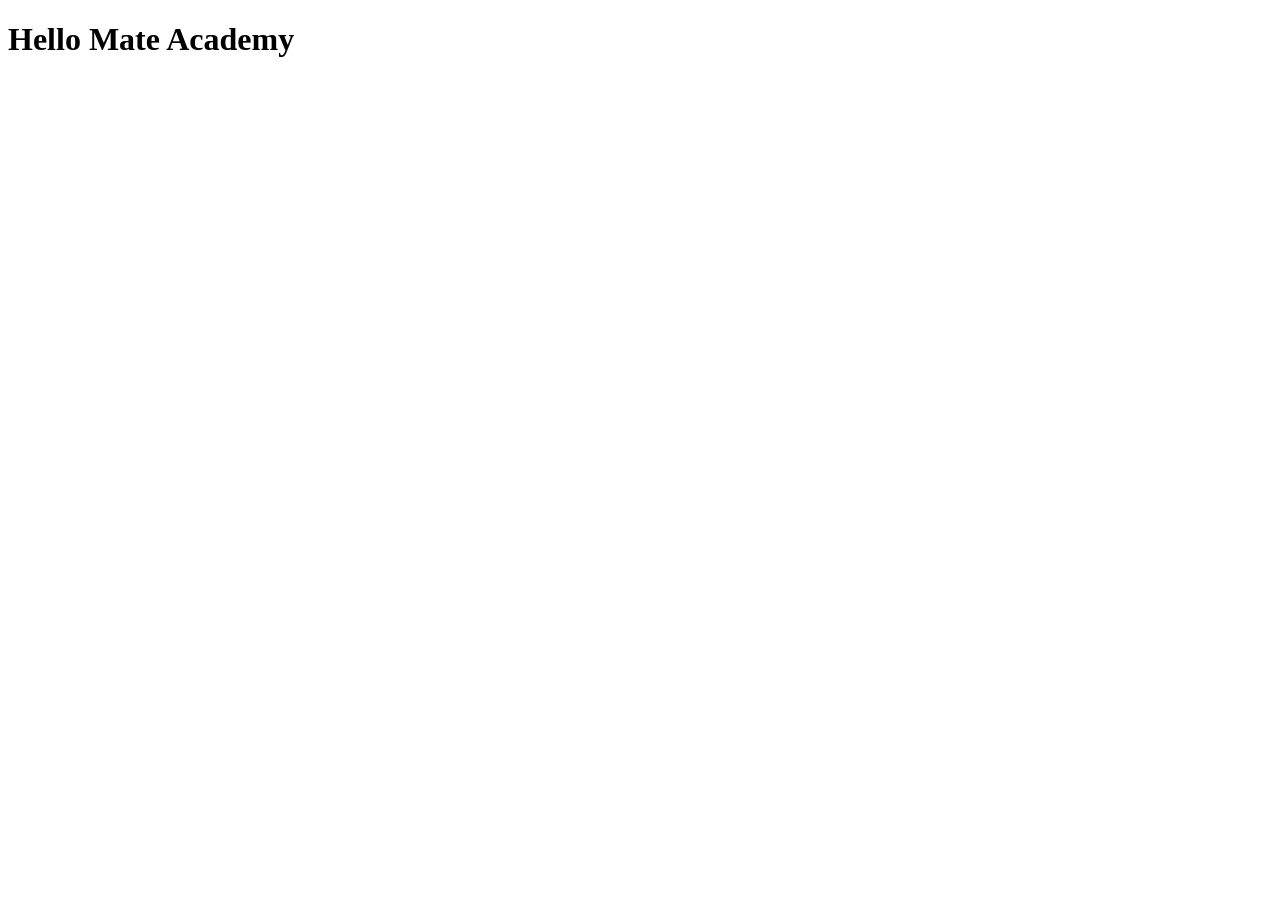
==== src/index.html @ 73d6ee36 "Initial commit" ====
<!DOCTYPE html>
<html lang="en">
  <head>
    <meta charset="UTF-8">
    <meta name="viewport" content="width=device-width, initial-scale=1.0">
    <title>Title</title>
    <link rel="stylesheet" href="./styles/main.css">
  </head>
  <body>
    <h1>Hello Mate Academy</h1>
    <script type="text/javascript" src="scripts/main.js"></script>
  </body>
</html>
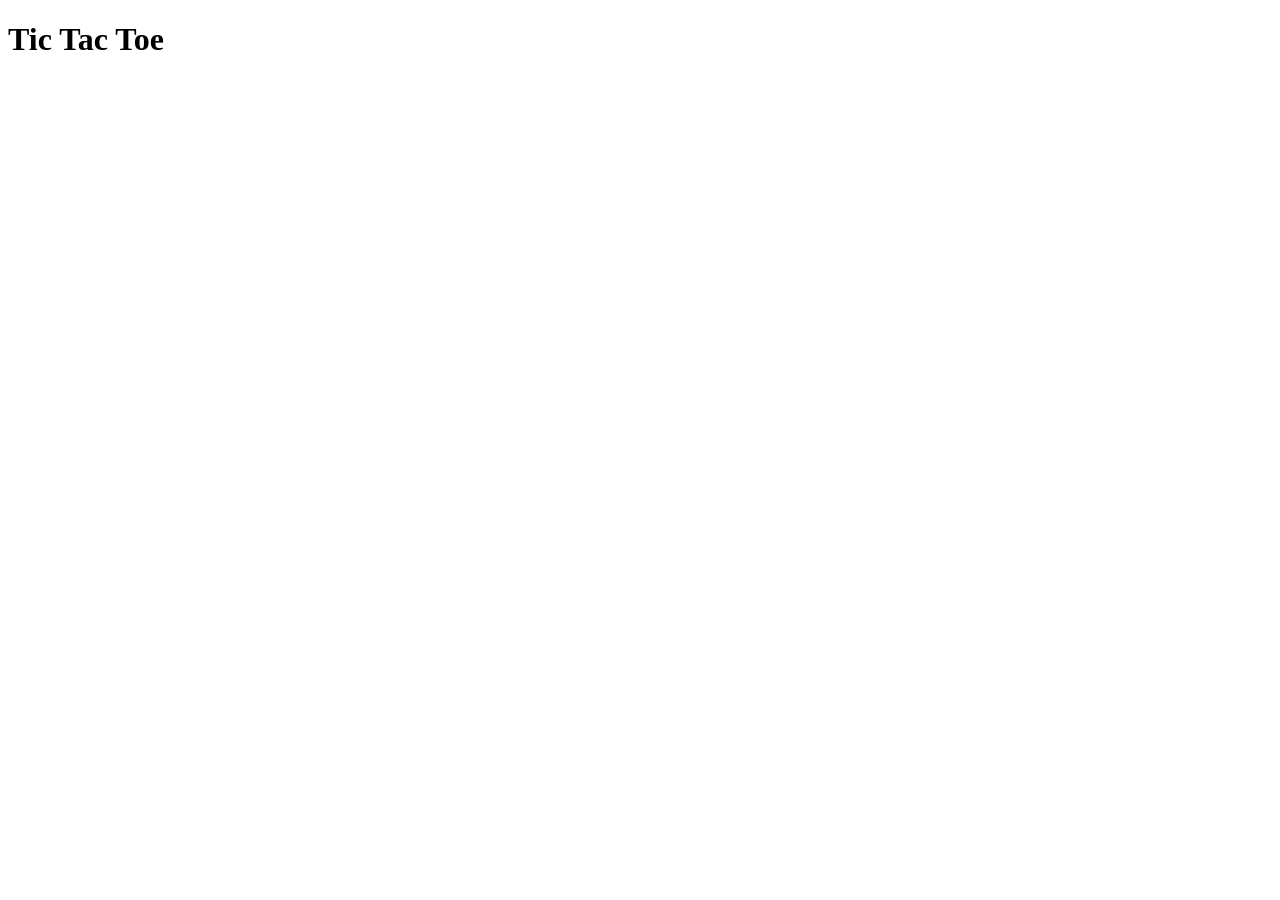
==== commit 42914b2e: "solution v0.1" ====
--- a/src/index.html
+++ b/src/index.html
@@ -7,7 +7,8 @@
     <link rel="stylesheet" href="./styles/main.css">
   </head>
   <body>
-    <h1>Hello Mate Academy</h1>
+    <h1 class="article">Tic Tac Toe</h1>
+    <div class="game"></div>
     <script type="text/javascript" src="scripts/main.js"></script>
   </body>
 </html>
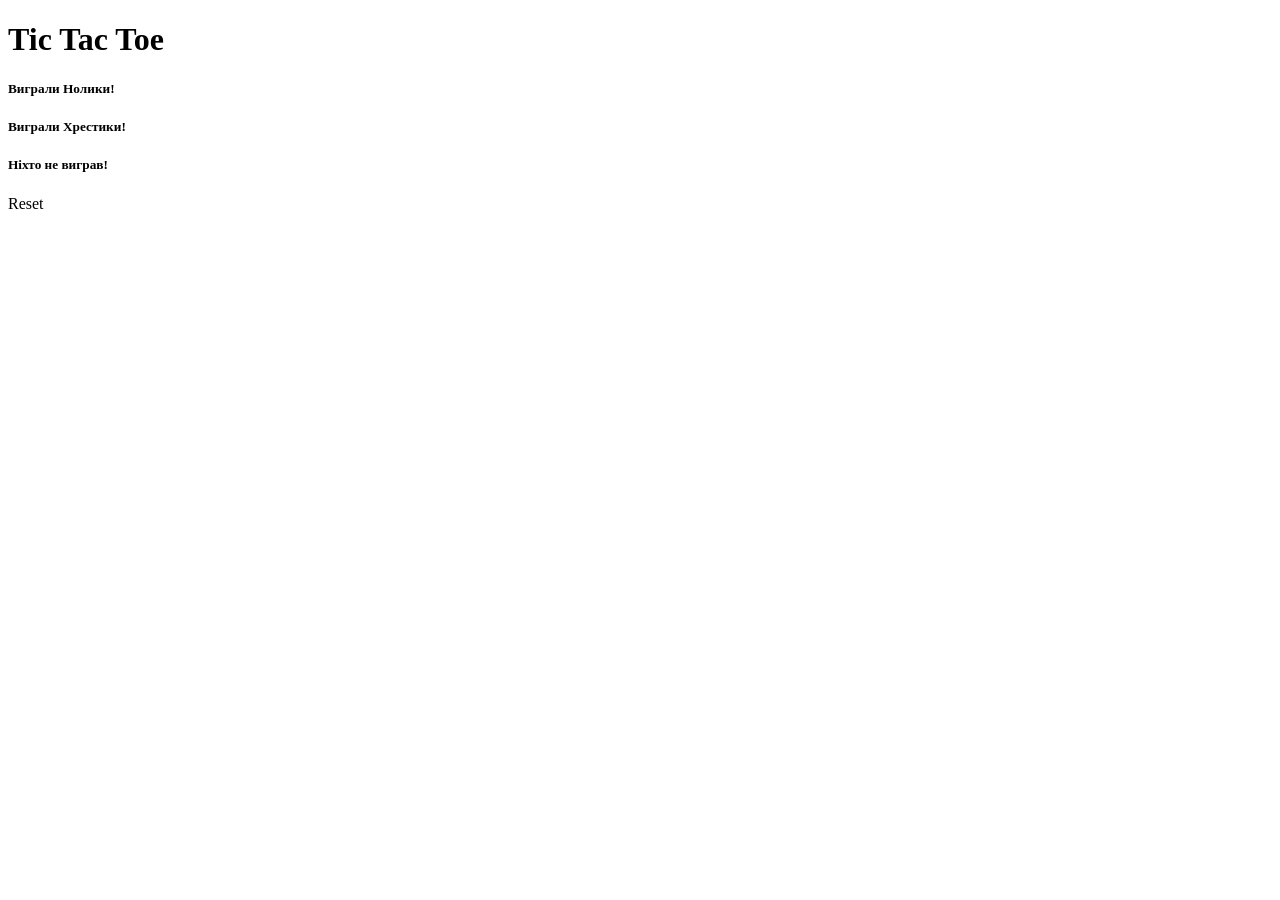
==== commit 46b8483d: "solution v0.2" ====
--- a/src/index.html
+++ b/src/index.html
@@ -8,6 +8,12 @@
   </head>
   <body>
     <h1 class="article">Tic Tac Toe</h1>
+    <div class="alert">
+      <h5 class="winnerO">Виграли Нолики!</h5>
+      <h5 class="winnerX">Виграли Хрестики!</h5>
+      <h5 class="winnerXO">Ніхто не виграв!</h5>
+      <div class="button">Reset</div>
+    </div>
     <div class="game"></div>
     <script type="text/javascript" src="scripts/main.js"></script>
   </body>
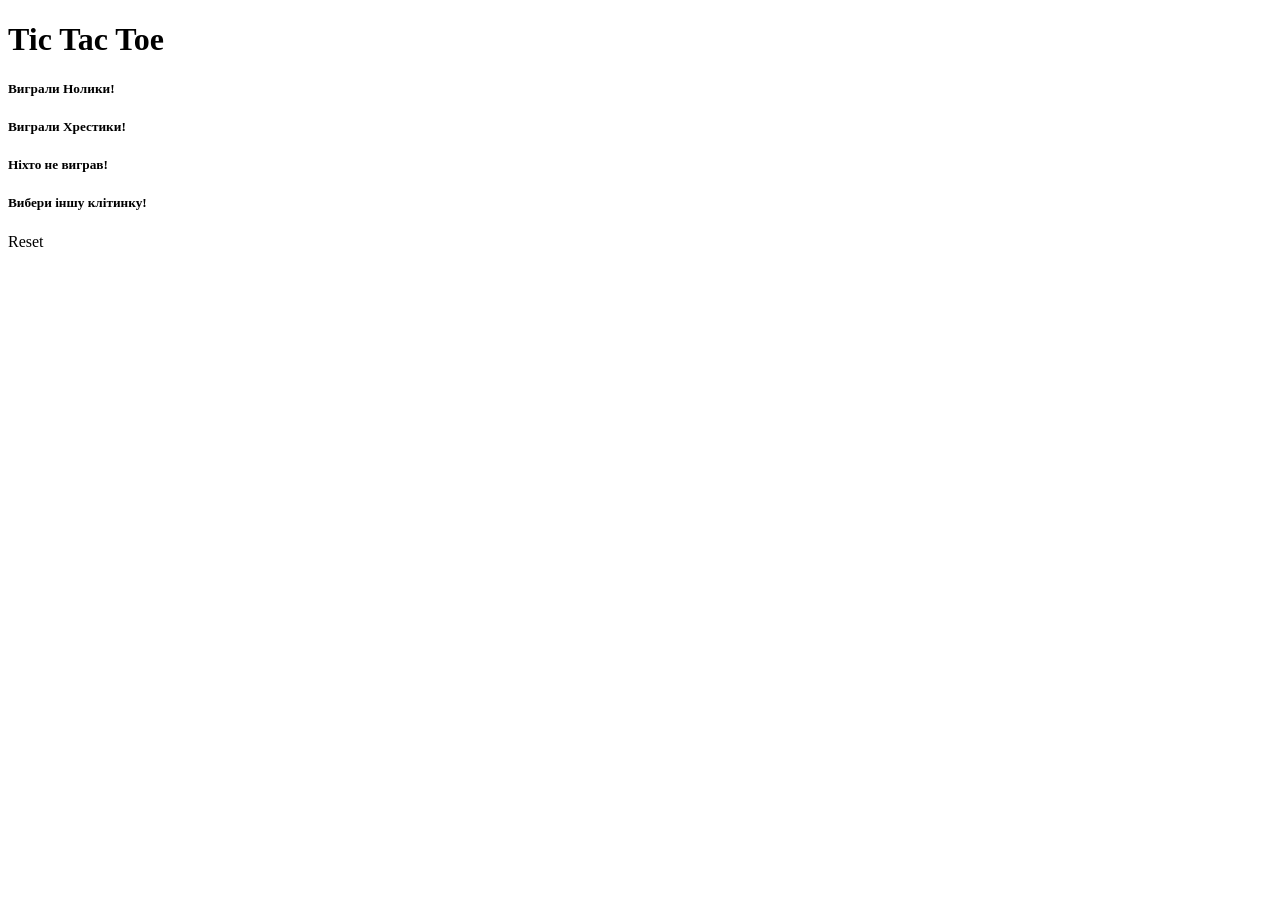
==== commit 11ef0cf4: "solution v0.4" ====
--- a/src/index.html
+++ b/src/index.html
@@ -12,6 +12,7 @@
       <h5 class="winnerO">Виграли Нолики!</h5>
       <h5 class="winnerX">Виграли Хрестики!</h5>
       <h5 class="winnerXO">Ніхто не виграв!</h5>
+      <h5 class="winnerAlert">Вибери іншу клітинку!</h5>
       <div class="button">Reset</div>
     </div>
     <div class="game"></div>
